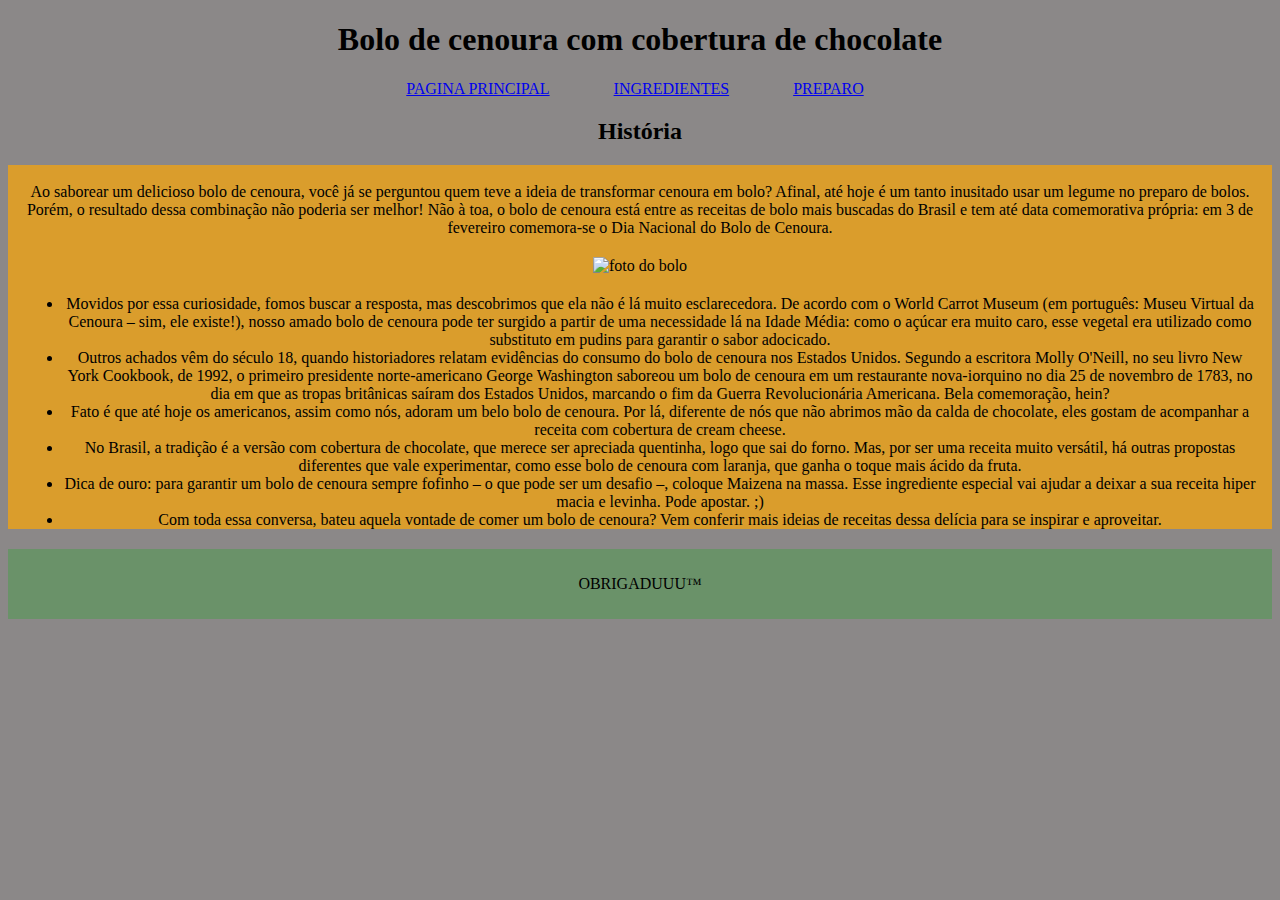
==== historia.html @ 67bd97e3 "Adicionando CSS pesadoooo" ====
<!DOCTYPE html>
<html lang="en">
<head>
    <meta charset="UTF-8">
    <meta http-equiv="X-UA-Compatible" content="IE=edge">
    <meta name="viewport" content="width=device-width, initial-scale=1.0">
    <title>História do bolo de cenoura</title> 
    <link rel="stylesheet" type="text/css" href="styles.css">
</head>
<body>
    <header align="center">
        <h1>Bolo de cenoura com cobertura de chocolate</h1>
        <nav> 
            <ul>
                <li><a href="index.html">PAGINA PRINCIPAL</a></li>
                <li><a href="ingredientes.html">INGREDIENTES</a></li>
                <li><a href="preparo.html">PREPARO</a></li>
            </ul>
        <h2 align="center"> História </h2>
    </header>
    <main>
            <p align="center" class="_p"> 
            <br>
                Ao saborear um delicioso bolo de cenoura, você já 
                se perguntou quem teve a ideia de transformar cenoura 
                em bolo? Afinal, até hoje é um tanto inusitado usar um 
                legume no preparo de bolos. Porém, o resultado dessa 
                combinação não poderia ser melhor! Não à toa, o bolo 
                de cenoura está entre as receitas de bolo mais buscadas 
                do Brasil e tem até data comemorativa própria: em 3 de 
                fevereiro comemora-se o Dia Nacional do Bolo de Cenoura.
            </p>
            
            <p align="center">
            <img width="500px" height="300px" src="https://tudodereceitas.com.br/wp-content/uploads/2021/12/Bolo-de-cenoura-fofinho.jpg" alt="foto do bolo">
            </p>
        
        
        <ul align="center" class="_p" style="">
            <li>
                Movidos por essa curiosidade, fomos buscar a resposta, mas descobrimos que ela não é lá muito esclarecedora. 
                De acordo com o World Carrot Museum (em português: Museu Virtual da Cenoura – sim, ele existe!), nosso amado 
                bolo de cenoura pode ter surgido a partir de uma necessidade lá na Idade Média: como o açúcar era muito caro,
                esse vegetal era utilizado como substituto em pudins para garantir o sabor adocicado.
            </li>
            <li>
                Outros achados vêm do século 18, quando historiadores relatam evidências do consumo do bolo de cenoura nos 
                Estados Unidos. Segundo a escritora Molly O'Neill, no seu livro New York Cookbook, de 1992, o primeiro presidente 
                norte-americano George Washington saboreou um bolo de cenoura em um restaurante nova-iorquino no dia 25 de 
                novembro de 1783, no dia em que as tropas britânicas saíram dos Estados Unidos, marcando o fim da Guerra 
                Revolucionária Americana. Bela comemoração, hein?
            </li>
            
            <li>
                Fato é que até hoje os americanos, assim como nós, adoram um belo bolo de cenoura. Por lá, diferente de nós
                que não abrimos mão da calda de chocolate, eles gostam de acompanhar a receita com cobertura de cream cheese.
            </li>
            <li>
                No Brasil, a tradição é a versão com cobertura de chocolate, que merece ser apreciada quentinha, logo que sai 
                do forno. Mas, por ser uma receita muito versátil, há outras propostas diferentes que vale experimentar, como 
                esse bolo de cenoura com laranja, que ganha o toque mais ácido da fruta.
            </li> 
            <li>
                Dica de ouro: para garantir um bolo de cenoura sempre fofinho – o que pode ser um desafio –, coloque Maizena 
                na massa. Esse ingrediente especial vai ajudar a deixar a sua receita hiper macia e levinha. Pode apostar. ;)
            </li>
            <li>
                Com toda essa conversa, bateu aquela vontade de comer um bolo de cenoura? Vem conferir mais ideias de receitas
                dessa delícia para se inspirar e aproveitar.
            </li>
        </ul>
    </main>   
    <footer>
        <p align="center">OBRIGADUUU™</p>  
    </footer>
</body>
</html>
---- styles.css ----
footer {
    padding: 10px;
    background-color: #489b487e
}   

section {
    padding: 20px;
    margin: 20px 0;
    background-color: #ffa600ad;
}  

nav ul li {
    display: inline;
    margin-right: 50px;
    padding: 5px; 
    text-align: center;
} 

body {
    background-color: rgb(139, 136, 136);
} 

.container {
    display: flex;
}

.foto_pag_principal {
    margin: 20px 15px 20px 15px;
    
}

main{
    background-color: #ffa600ad ;
} 

._p {
    margin: 20px 15px 20px 15px
}
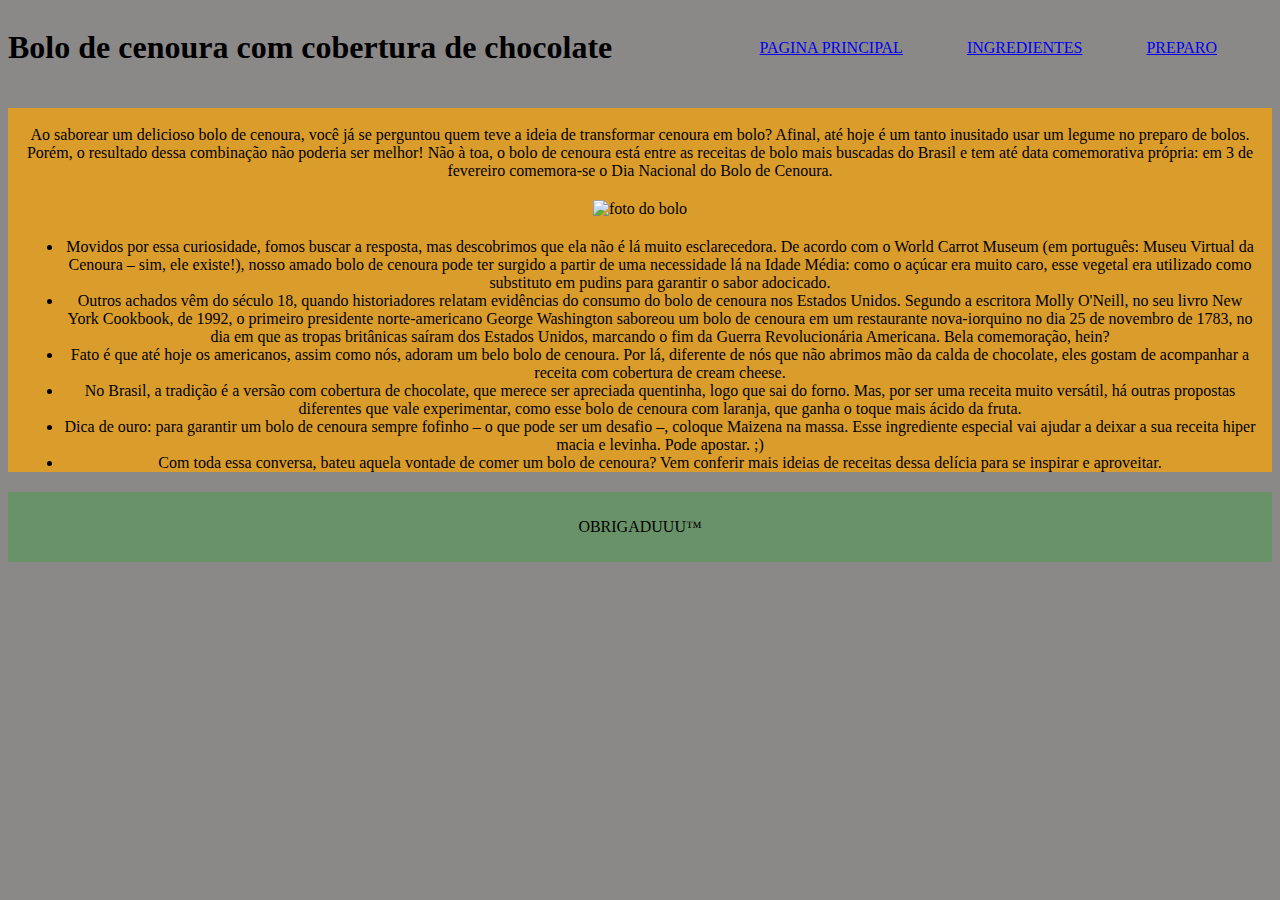
==== commit a36171ff: "Algumas alterações" ====
--- a/historia.html
+++ b/historia.html
@@ -16,7 +16,7 @@
                 <li><a href="ingredientes.html">INGREDIENTES</a></li>
                 <li><a href="preparo.html">PREPARO</a></li>
             </ul>
-        <h2 align="center"> História </h2>
+        <!-- <h2 align=""> História </h2> -->
     </header>
     <main>
             <p align="center" class="_p"> 
--- a/styles.css
+++ b/styles.css
@@ -35,4 +35,11 @@
 
 ._p {
     margin: 20px 15px 20px 15px
+} 
+
+header {
+    display: flex;
+    flex-direction: row;
+    justify-content: space-between;
+    align-items: center;
 }